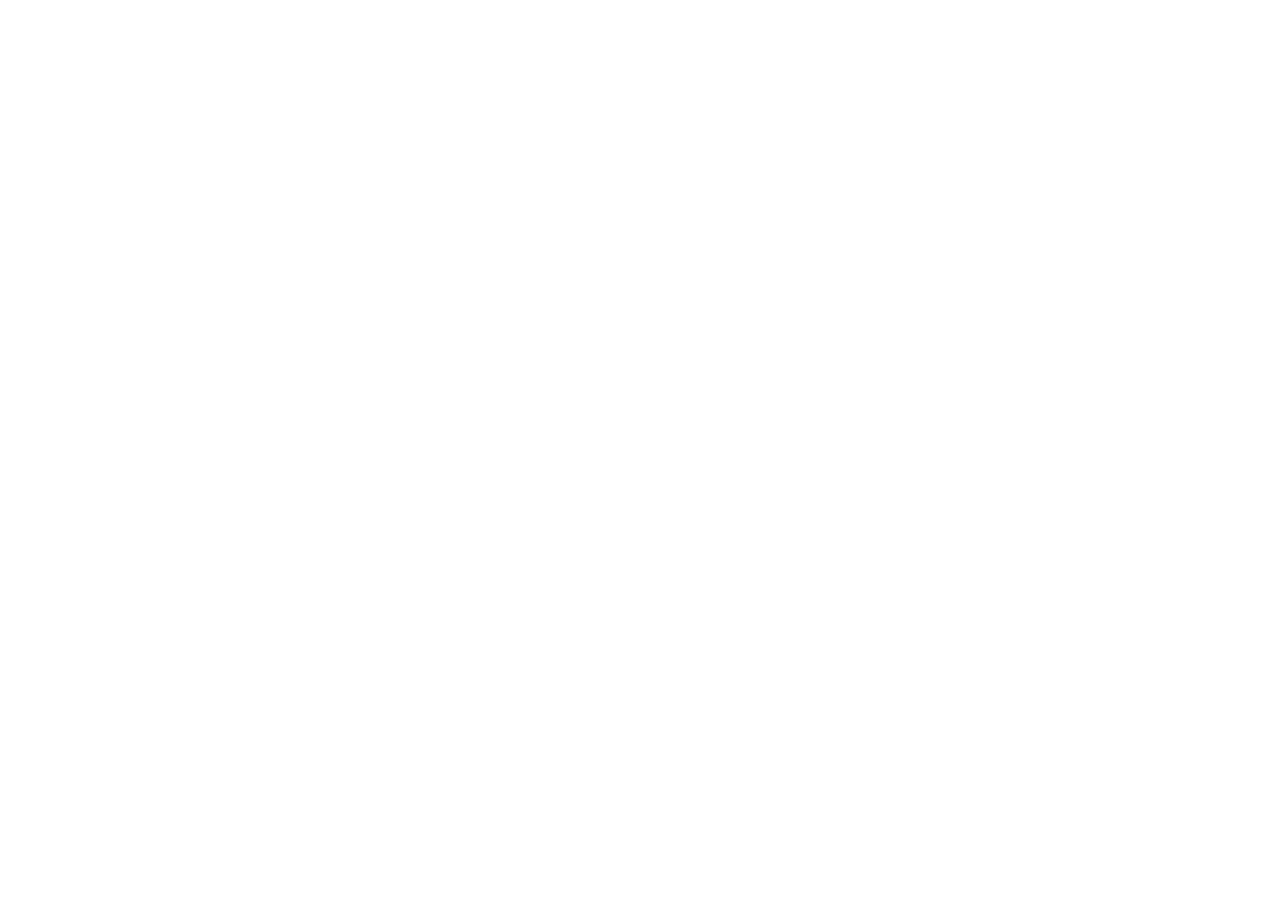
==== src/index.html @ 56bc340c "Initial commit" ====
<!DOCTYPE html>
<html lang="en">
  <head>
    <meta charset="UTF-8" />
    <link rel="icon" type="image/svg+xml" href="/favicon.svg" />
    <meta name="viewport" content="width=device-width, initial-scale=1.0" />
    <title>Vanilla App Template</title>
    <link rel="stylesheet" href="./css/styles.css" />
  </head>
  <body>
    <load src="./partials/header.html" icon-path="img/sprite.svg#logo" />

    <main>
      <!-- Loads the specified .html file -->
      <load src="./partials/vite-promo.html" />
      <load src="./partials/badges.html" />
    </main>

    <load src="./partials/footer.html" />

    <script type="module" src="./main.js"></script>
  </body>
</html>
---- src/css/styles.css ----
/**
  |============================
  | include css partials with
  | default @import url()
  |============================
*/
/* Common styles */
@import url('./reset.css');
@import url('./base.css');
@import url('./container.css');
@import url('./animations.css');

/* Sections style */
@import url('./header.css');
@import url('./vite-promo.css');
@import url('./badges.css');
@import url('./back-link.css');
@import url('./footer.css');
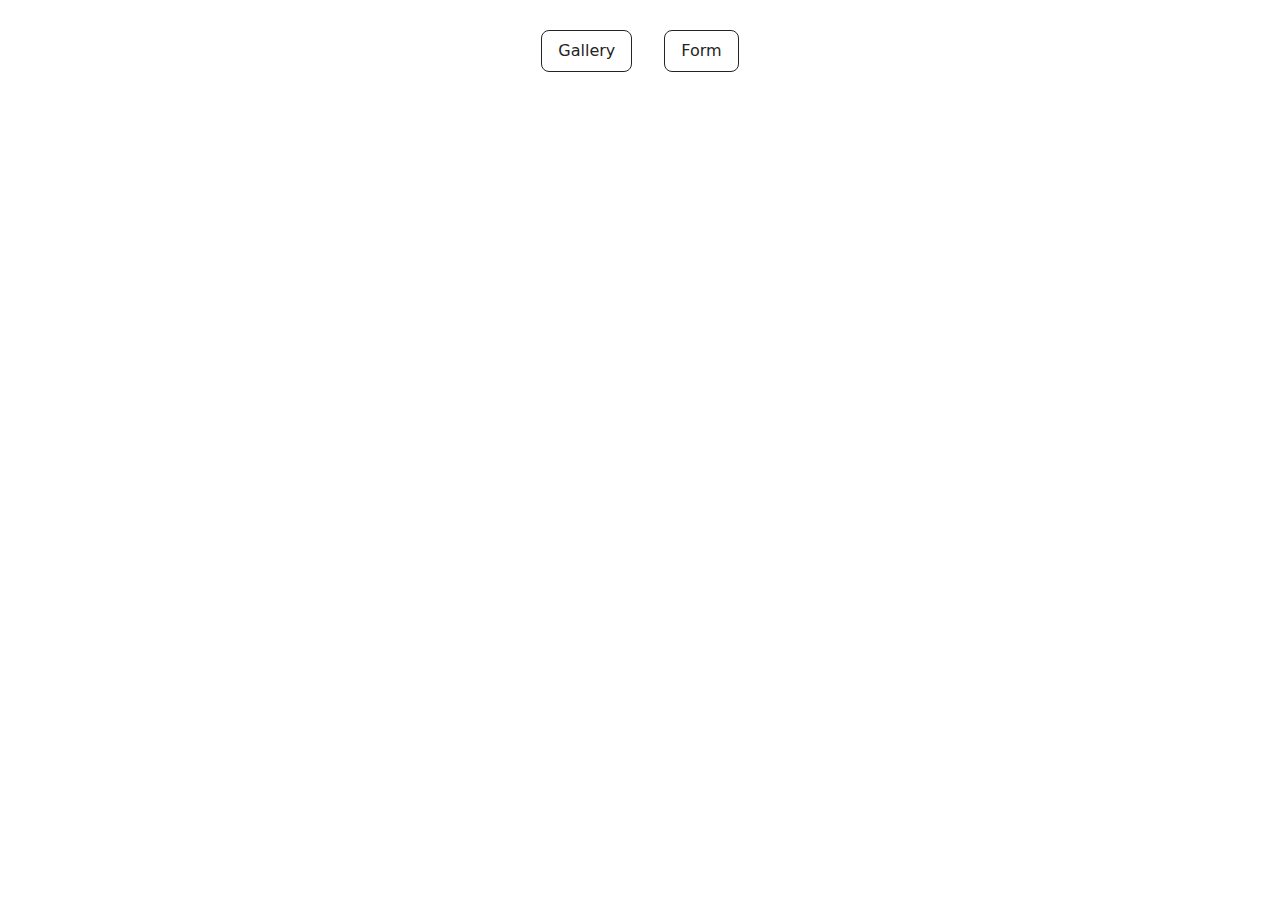
==== commit 0a3ad00c: "Update index.html" ====
--- a/src/index.html
+++ b/src/index.html
@@ -13,7 +13,32 @@
     <main>
       <!-- Loads the specified .html file -->
       <load src="./partials/vite-promo.html" />
-      <load src="./partials/badges.html" />
+      <article class="badges">
+        <div class="container">
+          <ul class="badges-list">
+            <li class="badges-item">
+              <a
+                class="badges-link"
+                href="./1-gallery.html"
+                target="_blank"
+                rel="noopener noreferrer"
+              >
+                Gallery
+              </a>
+            </li>
+            <li class="badges-item">
+              <a
+                class="badges-link"
+                href="./2-form.html"
+                target="_blank"
+                rel="noopener noreferrer"
+              >
+                Form
+              </a>
+            </li>
+          </ul>
+        </div>
+      </article>
     </main>
 
     <load src="./partials/footer.html" />
--- a/src/css/styles.css
+++ b/src/css/styles.css
@@ -16,3 +16,137 @@
 @import url('./badges.css');
 @import url('./back-link.css');
 @import url('./footer.css');
+
+img {
+  display: block;
+}
+ul,
+ol {
+  margin-top: 30px;
+  margin-bottom: 0;
+  padding-left: 0;
+  list-style-type: none;
+}
+
+.gallery {
+  display: flex;
+  flex-wrap: wrap;
+  gap: 24px;
+  max-width: 1160px;
+  padding-left: 16px;
+  padding-right: 16px;
+  margin-left: auto;
+  margin-right: auto;
+}
+
+.gallery-item {
+  width: calc((100% - 48px) / 3);
+}
+
+.gallery-image {
+  width: 100%;
+  height: 200px;
+  object-fit: cover;
+
+  transition: transform 250ms ease-in-out;
+}
+
+.gallery-image:hover {
+  transform: scale(1.05);
+}
+
+.feedback-form {
+  box-sizing: border-box;
+  font-family: 'Montserrat', sans-serif;
+
+  max-width: 408px;
+  padding: 24px;
+
+  margin-left: auto;
+  margin-right: auto;
+}
+
+.feedback-form label {
+  display: flex;
+  flex-direction: column;
+
+  text-align: left;
+
+  letter-spacing: 0.04em;
+  color: #2e2f42;
+}
+
+.feedback-form label {
+  margin-bottom: 8px;
+}
+
+.feedback-form label:last-of-type {
+  margin-bottom: 16px;
+}
+
+.feedback-form input,
+.feedback-form textarea {
+  box-sizing: border-box;
+
+  font-family: 'Montserrat', sans-serif;
+
+  border: 1px solid #808080;
+  transition: border-color 250ms ease-in-out;
+  outline: none;
+  border-radius: 4px;
+  width: 360px;
+  padding: 8px 16px;
+
+  font-size: 16px;
+  line-height: 1.5;
+  letter-spacing: 0.04em;
+  color: #2e2f42;
+
+  background-color: inherit;
+}
+
+.feedback-form textarea {
+  resize: none;
+}
+
+.feedback-form input {
+  height: 40px;
+}
+
+.feedback-form textarea {
+  height: 80px;
+}
+
+.feedback-form input:hover,
+.feedback-form textarea:hover,
+.feedback-form input:focus,
+.feedback-form textarea:focus {
+  border-color: #000000;
+}
+
+.feedback-form button {
+  display: flex;
+  justify-content: center;
+  align-items: center;
+
+  border: none;
+  outline: none;
+  border-radius: 8px;
+  padding: 8px 16px;
+  width: 95px;
+  height: 40px;
+
+  background-color: #4e75ff;
+  transition: background-color 250ms ease-in-out;
+
+  font-weight: 500;
+  font-size: 16px;
+  line-height: 1.5;
+  letter-spacing: 0.04em;
+  color: #fff;
+}
+
+.feedback-form button:hover,
+.feedback-form button:focus {
+  background-color: #6c8cff;
+}
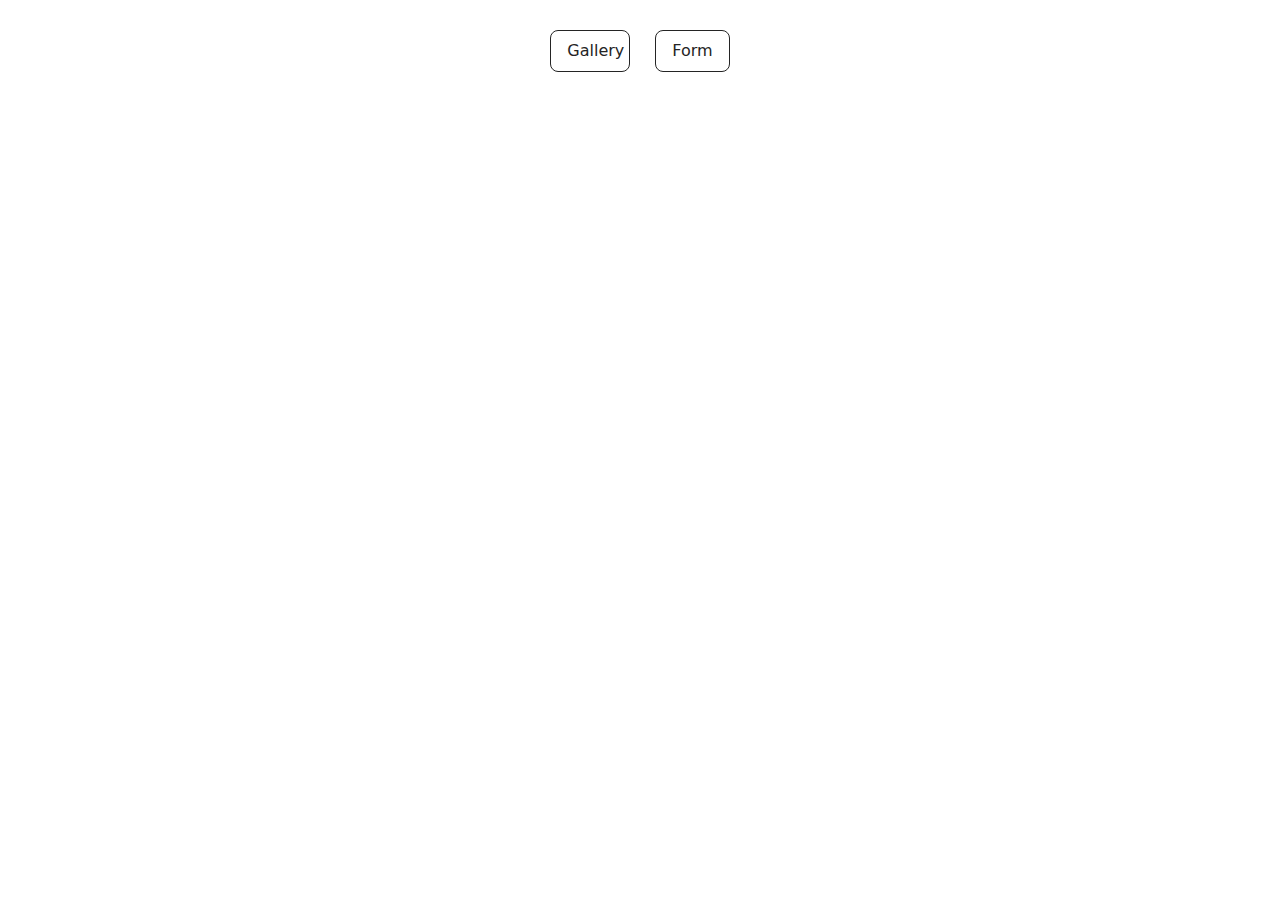
==== commit 3dffc0b3: "fix" ====
--- a/src/index.html
+++ b/src/index.html
@@ -13,32 +13,14 @@
     <main>
       <!-- Loads the specified .html file -->
       <load src="./partials/vite-promo.html" />
-      <article class="badges">
-        <div class="container">
-          <ul class="badges-list">
-            <li class="badges-item">
-              <a
-                class="badges-link"
-                href="./1-gallery.html"
-                target="_blank"
-                rel="noopener noreferrer"
-              >
-                Gallery
-              </a>
-            </li>
-            <li class="badges-item">
-              <a
-                class="badges-link"
-                href="./2-form.html"
-                target="_blank"
-                rel="noopener noreferrer"
-              >
-                Form
-              </a>
-            </li>
-          </ul>
-        </div>
-      </article>
+      <ul class="botton-list">
+        <li class="item">
+          <a href="./1-gallery.html" class="badges-link"> Gallery </a>
+        </li>
+        <li class="item">
+          <a href="./2-form.html" class="badges-link"> Form </a>
+        </li>
+      </ul>
     </main>
 
     <load src="./partials/footer.html" />
--- a/src/css/styles.css
+++ b/src/css/styles.css
@@ -150,3 +150,13 @@
 .feedback-form button:focus {
   background-color: #6c8cff;
 }
+
+.botton-list {
+  display: flex;
+  justify-content: center;
+  align-items: center;
+  gap: 25px;
+}
+.item {
+  max-width: 80px;
+}
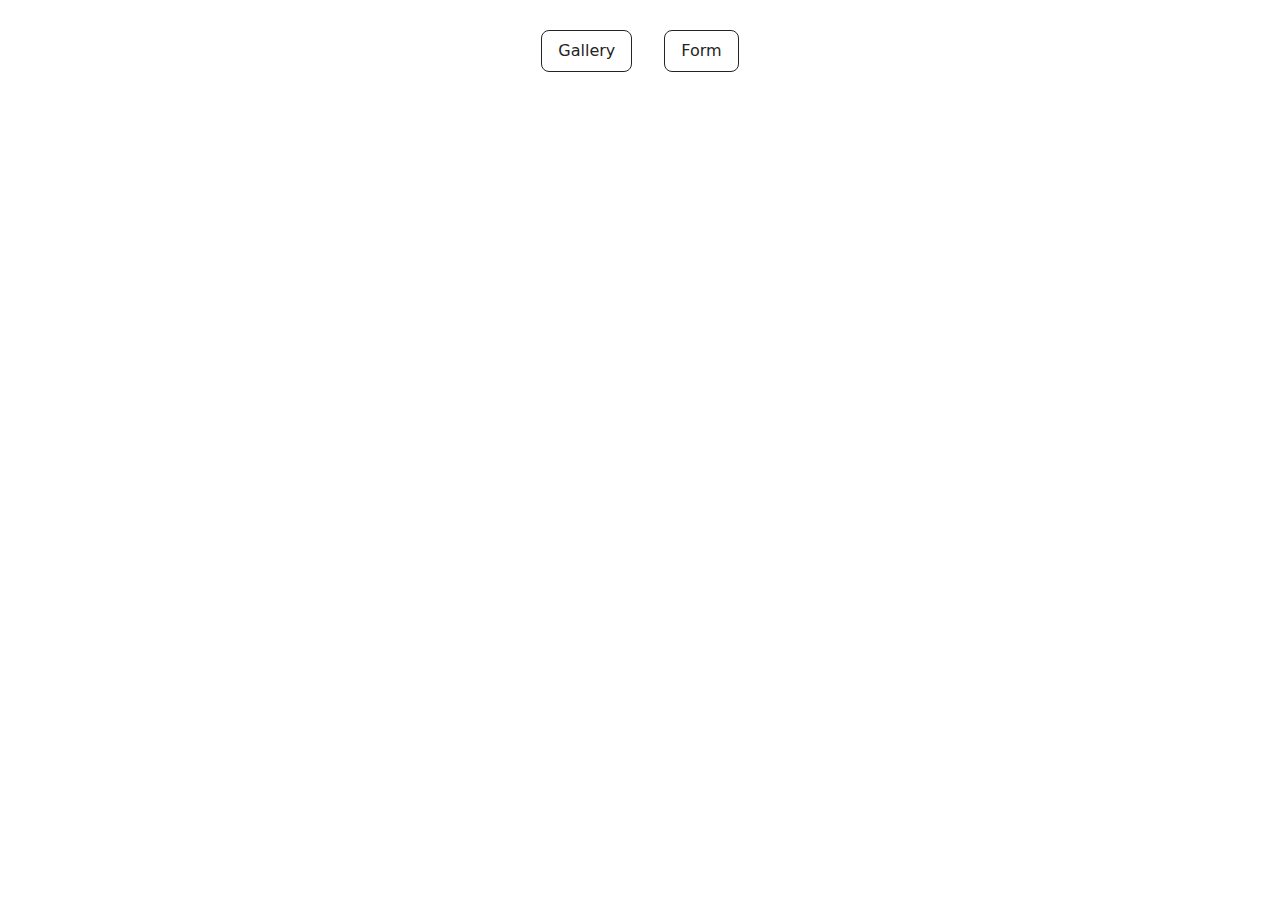
==== commit 0da08403: "g" ====
--- a/src/index.html
+++ b/src/index.html
@@ -15,10 +15,10 @@
       <load src="./partials/vite-promo.html" />
       <ul class="botton-list">
         <li class="item">
-          <a href="./1-gallery.html" class="badges-link"> Gallery </a>
+          <a href="./1-gallery.html" class="link"> Gallery </a>
         </li>
         <li class="item">
-          <a href="./2-form.html" class="badges-link"> Form </a>
+          <a href="./2-form.html" class="link"> Form </a>
         </li>
       </ul>
     </main>
--- a/src/css/styles.css
+++ b/src/css/styles.css
@@ -153,10 +153,21 @@
 
 .botton-list {
   display: flex;
+  flex-wrap: wrap;
+  align-items: center;
   justify-content: center;
-  align-items: center;
-  gap: 25px;
+  gap: 32px;
 }
-.item {
-  max-width: 80px;
+
+.link {
+  display: block;
+  padding: 8px 16px;
+  border: 1px solid;
+  border-radius: 8px;
+  transition: 200ms ease-in;
 }
+.link:hover,
+.link:focus {
+  transform: scale(1.06);
+  color: #747bff;
+}
